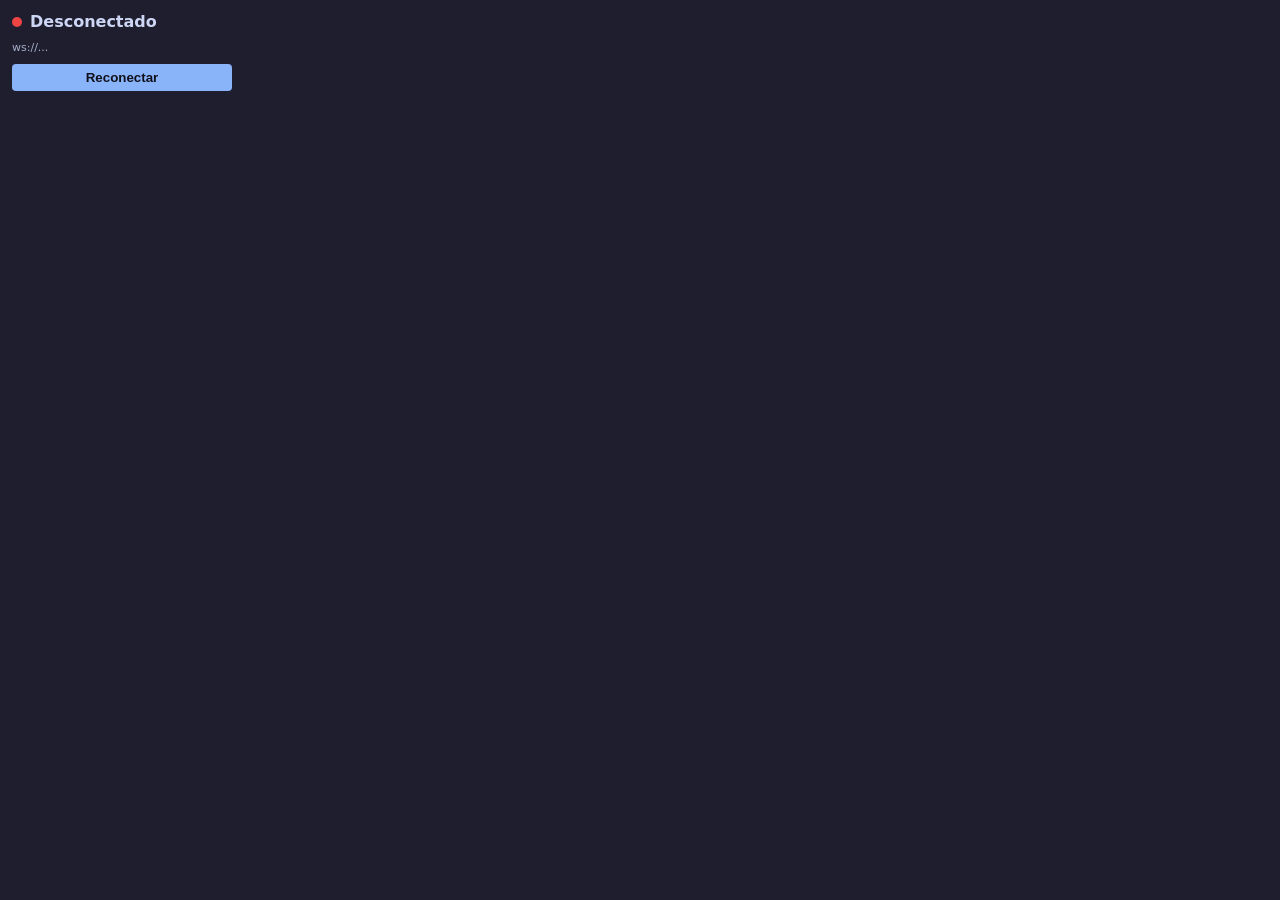
==== Engine/Presentation/Web/wwwroot/ExtensionV2/popup.html @ 5995e164 "Add ExtensionV2 messaging bridge This change introduces the V2 extension communication flow between " ====
<!DOCTYPE html>
<html lang="es">
<head>
    <meta charset="UTF-8">
    <style>
        body {
            width: 220px;
            font-family: system-ui, -apple-system, sans-serif;
            padding: 12px;
            margin: 0;
            background-color: #1e1e2e;
            color: #cdd6f4;
        }
        .status-container {
            display: flex;
            align-items: center;
            gap: 8px;
            margin-bottom: 10px;
        }
        .dot {
            width: 10px;
            height: 10px;
            border-radius: 50%;
            background-color: #ef4444;
        }
        .dot.connected {
            background-color: #22c55e;
        }
        .info {
            font-size: 11px;
            color: #a6adc8;
            word-break: break-all;
        }
        button {
            width: 100%;
            margin-top: 10px;
            padding: 6px;
            background: #89b4fa;
            border: none;
            border-radius: 4px;
            color: #11111b;
            font-weight: bold;
            cursor: pointer;
        }
        button:hover {
            background: #b4befe;
        }
    </style>
</head>
<body>
<div class="status-container">
    <div id="statusDot" class="dot"></div>
    <strong id="statusText">Desconectado</strong>
</div>
<div id="serverUrl" class="info">ws://...</div>
<button id="btnReconnect">Reconectar</button>

<script type="module" src="popup.js"></script>
</body>
</html>
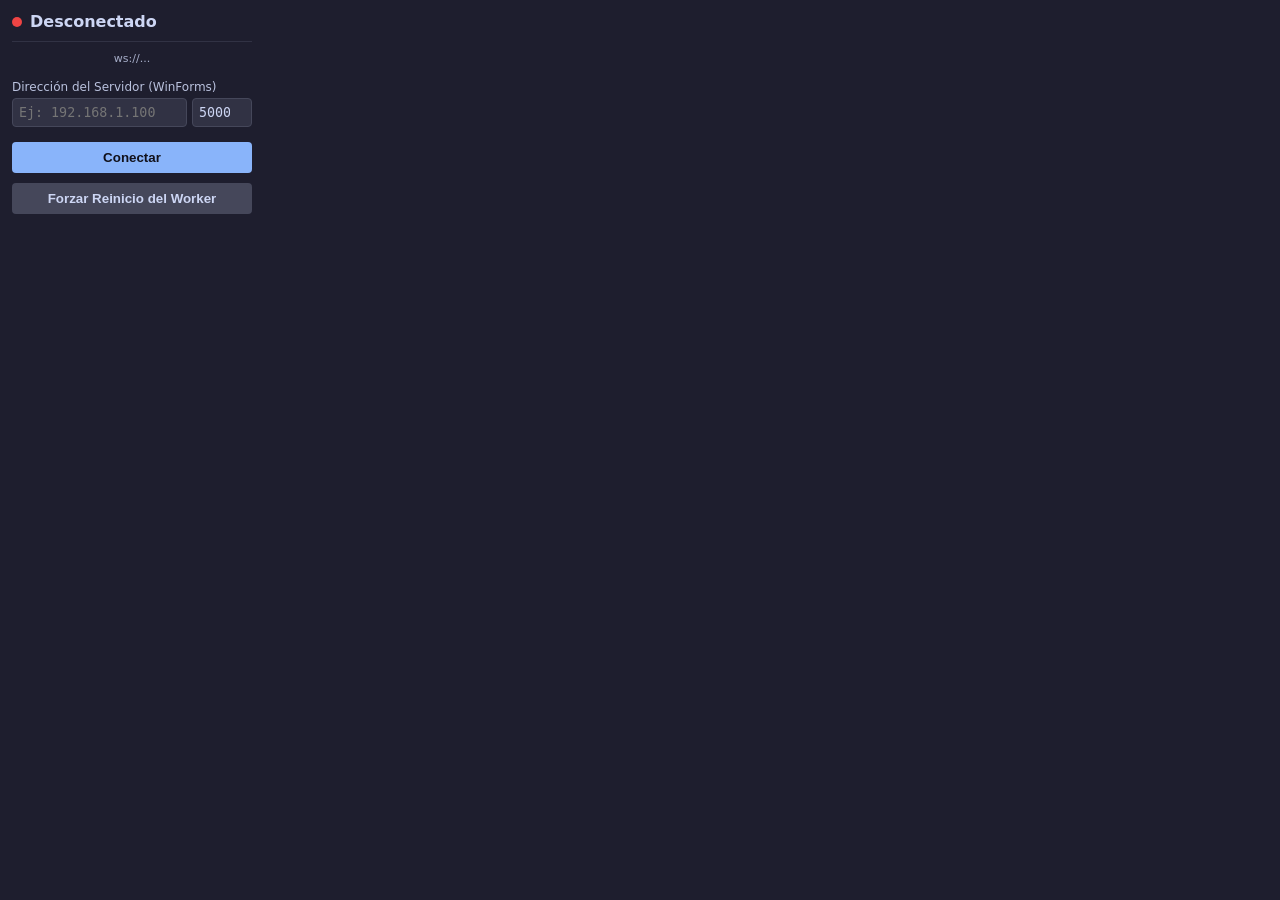
==== commit 51d17bc9: "Add extension connection controls and detector Add configurable server IP and port settings, WebSock" ====
--- a/Engine/Presentation/Web/wwwroot/ExtensionV2/popup.html
+++ b/Engine/Presentation/Web/wwwroot/ExtensionV2/popup.html
@@ -4,7 +4,7 @@
     <meta charset="UTF-8">
     <style>
         body {
-            width: 220px;
+            width: 240px;
             font-family: system-ui, -apple-system, sans-serif;
             padding: 12px;
             margin: 0;
@@ -16,12 +16,15 @@
             align-items: center;
             gap: 8px;
             margin-bottom: 10px;
+            padding-bottom: 10px;
+            border-bottom: 1px solid #313244;
         }
         .dot {
             width: 10px;
             height: 10px;
             border-radius: 50%;
             background-color: #ef4444;
+            flex-shrink: 0;
         }
         .dot.connected {
             background-color: #22c55e;
@@ -30,30 +33,83 @@
             font-size: 11px;
             color: #a6adc8;
             word-break: break-all;
+            margin-bottom: 15px;
+            text-align: center;
+        }
+        .config-group {
+            margin-bottom: 10px;
+        }
+        .config-group label {
+            display: block;
+            font-size: 12px;
+            margin-bottom: 4px;
+            color: #bac2de;
+        }
+        .config-row {
+            display: flex;
+            gap: 5px;
+        }
+        input {
+            width: 100%;
+            padding: 6px;
+            background: #313244;
+            border: 1px solid #45475a;
+            border-radius: 4px;
+            color: #cdd6f4;
+            font-family: monospace;
+            box-sizing: border-box;
+        }
+        input:focus {
+            outline: none;
+            border-color: #89b4fa;
+        }
+        input#inputPort {
+            width: 60px;
         }
         button {
             width: 100%;
-            margin-top: 10px;
-            padding: 6px;
+            margin-top: 5px;
+            padding: 8px;
             background: #89b4fa;
             border: none;
             border-radius: 4px;
             color: #11111b;
             font-weight: bold;
             cursor: pointer;
+            transition: background 0.2s;
         }
         button:hover {
             background: #b4befe;
         }
+        .btn-secondary {
+            background: #45475a;
+            color: #cdd6f4;
+            margin-top: 10px;
+        }
+        .btn-secondary:hover {
+            background: #585b70;
+        }
     </style>
 </head>
 <body>
+
 <div class="status-container">
     <div id="statusDot" class="dot"></div>
     <strong id="statusText">Desconectado</strong>
 </div>
+
 <div id="serverUrl" class="info">ws://...</div>
-<button id="btnReconnect">Reconectar</button>
+
+<div class="config-group">
+    <label>Dirección del Servidor (WinForms)</label>
+    <div class="config-row">
+        <input type="text" id="inputIp" placeholder="Ej: 192.168.1.100" />
+        <input type="number" id="inputPort" placeholder="5000" value="5000" />
+    </div>
+</div>
+
+<button id="btnConnect">Conectar</button>
+<button id="btnReconnect" class="btn-secondary">Forzar Reinicio del Worker</button>
 
 <script type="module" src="popup.js"></script>
 </body>
